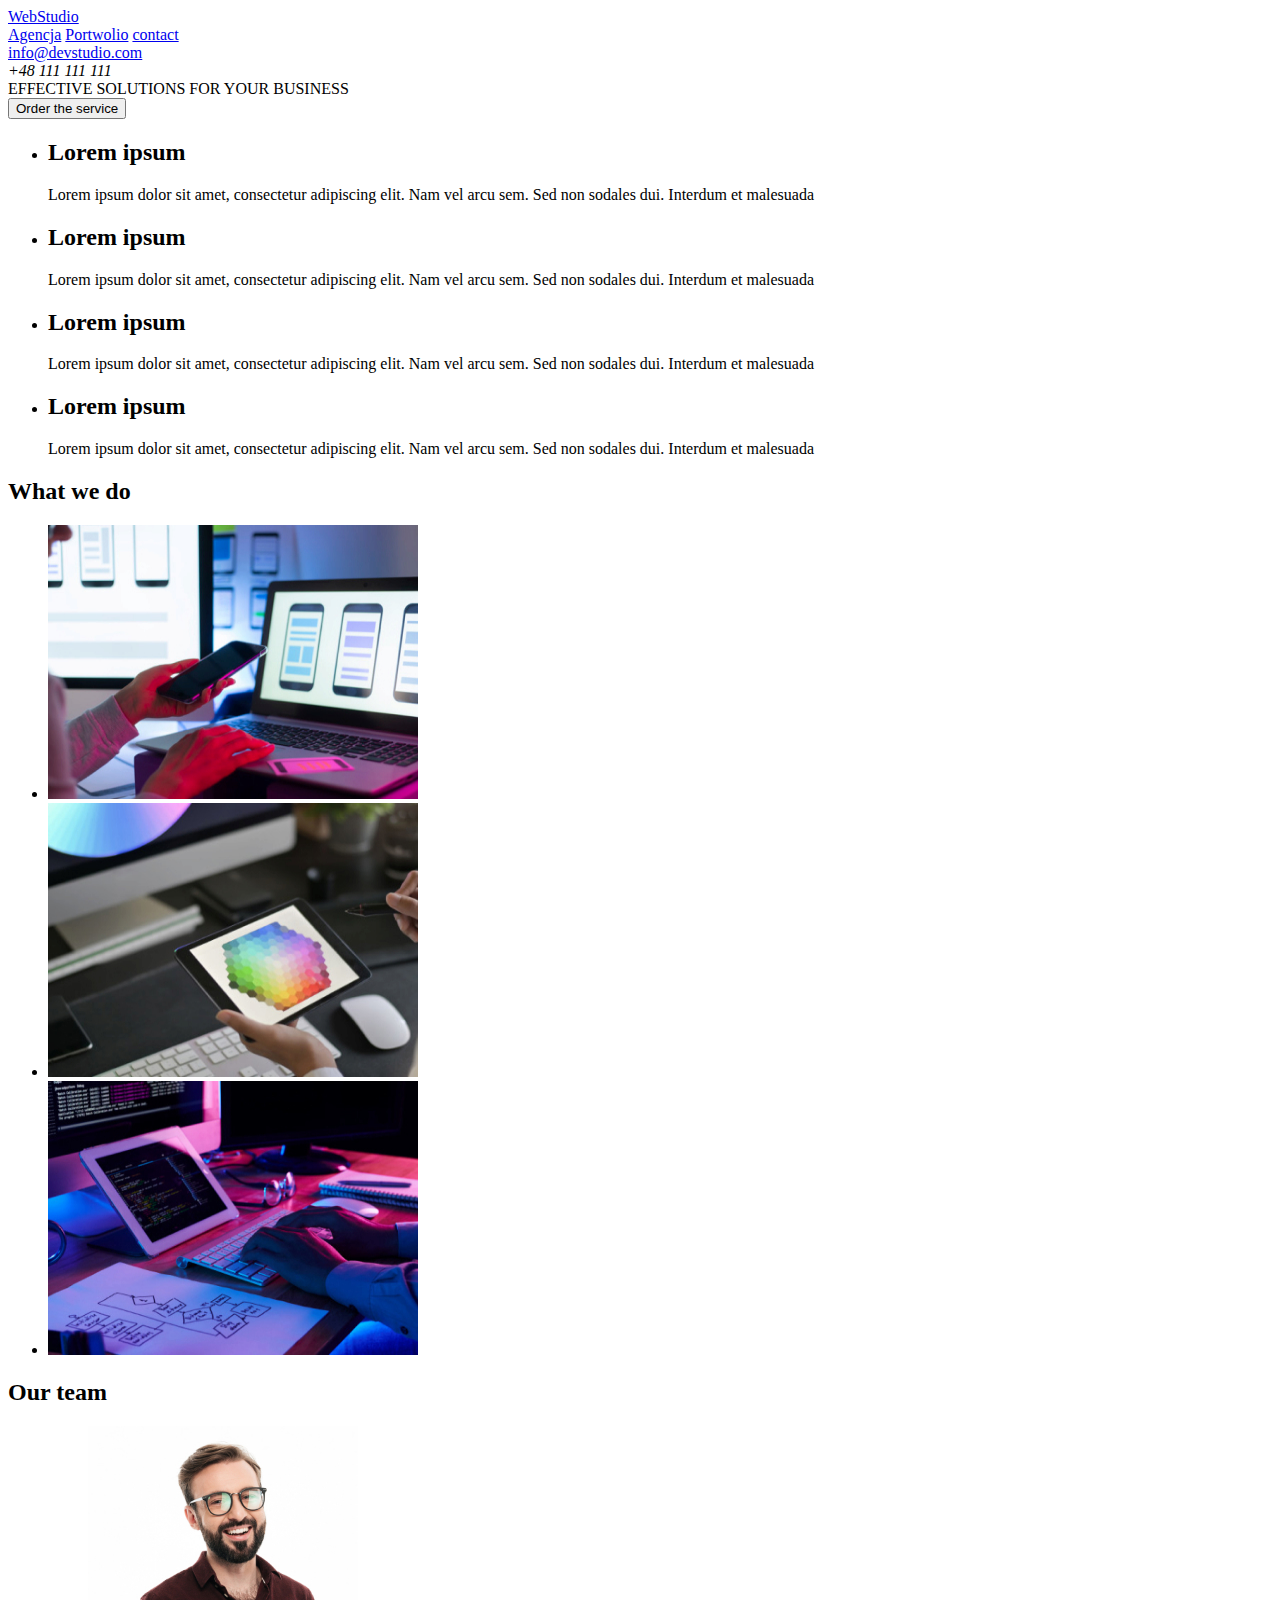
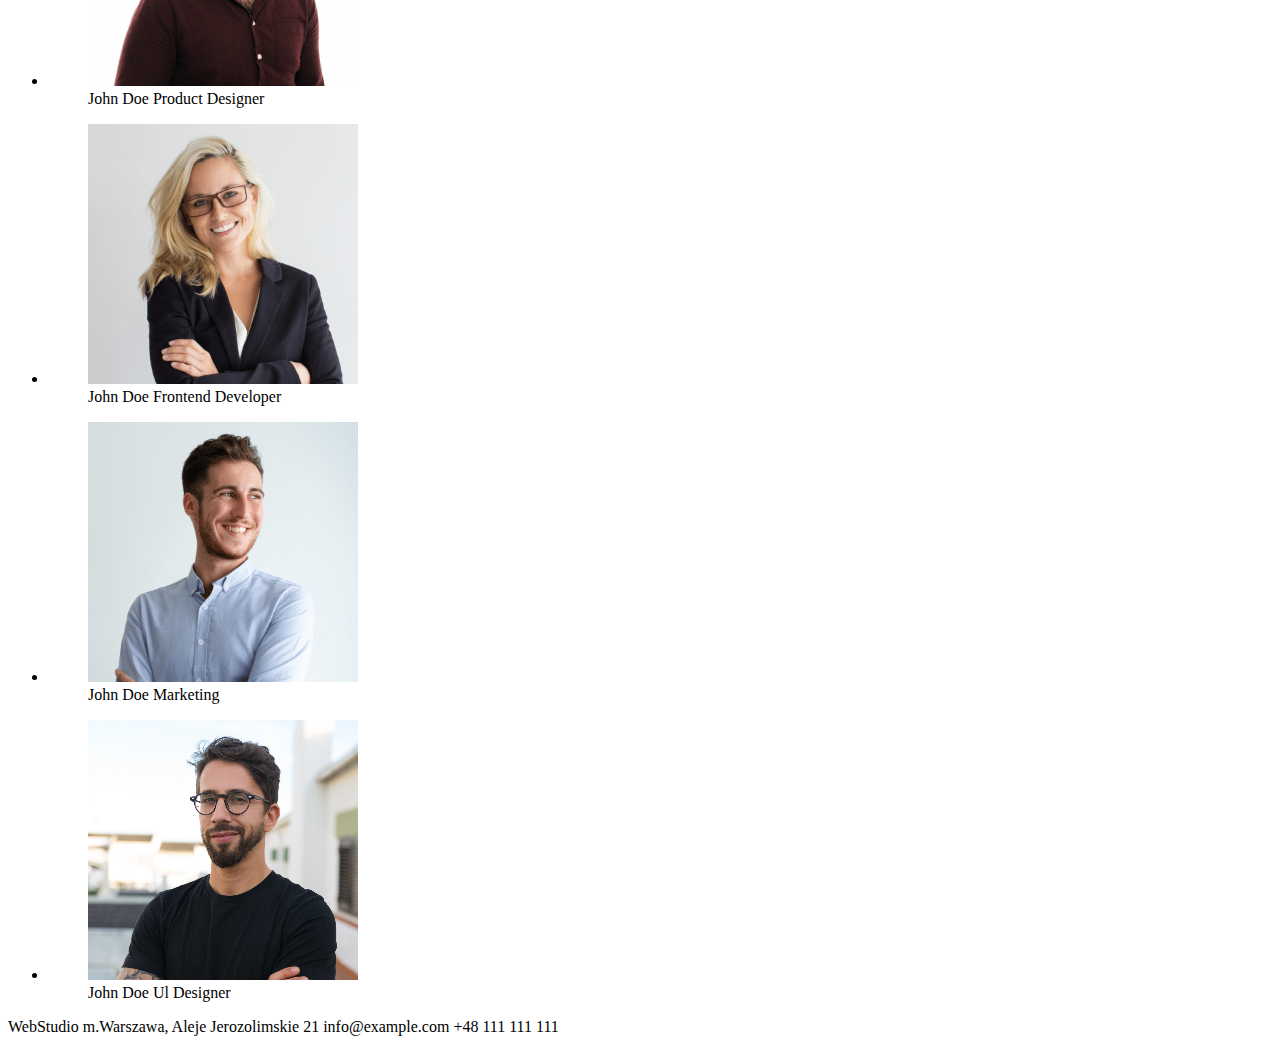
==== index.html @ 974380ee "index.html" ====
<!doctype html>
<html lang="en">
  <head>
    <meta charset="utf-8">
    <title>My work</title>
  </head>
  <body>
    <header>
    <a href="/">WebStudio</a>
    <nav>
      <a href="/Agencja">Agencja</a>
      <a href="/Portwolio">Portwolio</a>
      <a href="/contact">contact</a>
    </nav>
    <a href="info@devstudio.com">info@devstudio.com</a>
    <address>+48 111 111 111</address>
    </header>
    <main>EFFECTIVE SOLUTIONS FOR YOUR BUSINESS</main>
    <button>Order the service</button>
    <ul>
      <li><h2>Lorem ipsum</h2><p>Lorem ipsum dolor sit amet, consectetur adipiscing elit. Nam vel arcu sem. Sed non sodales dui. Interdum et malesuada</p></li>
      <li><h2>Lorem ipsum</h2><p>Lorem ipsum dolor sit amet, consectetur adipiscing elit. Nam vel arcu sem. Sed non sodales dui. Interdum et malesuada</p></li>
      <li><h2>Lorem ipsum</h2><p>Lorem ipsum dolor sit amet, consectetur adipiscing elit. Nam vel arcu sem. Sed non sodales dui. Interdum et malesuada</p></li>
      <li><h2>Lorem ipsum</h2><p>Lorem ipsum dolor sit amet, consectetur adipiscing elit. Nam vel arcu sem. Sed non sodales dui. Interdum et malesuada</p></li>
    </ul>
    <h2>What we do</h2>
    <ul>
      <li><img src="/images/Telefon.jpg" alt="Working with your phone at your computer" width="370" height="274"></li>
      <li><img src="/images/kolory.jpg" alt="Color overview" width="370" height="274"></li>
      <li><img src="/images/komputer.jpg" alt="Working at the computer" width="370" height="274"></li>
    </ul>
      <h2>Our team</h2>
      <ul>
        <li><figure><img src="/images/facet1.jpg" alt="Smiling man"><figcaption>John Doe Product Designer</figcaption></figure></li>
        <li><figure><img src="/images/kobieta.jpg" alt="Smiling woman"><figcaption>John Doe Frontend Developer</figcaption></figure></li>
        <li><figure><img src="/images/facet2.jpg" alt="Smiling man"><figcaption>John Doe Marketing</figcaption></figure></li>
        <li><figure><img src="/images/facet3.jpg" alt="Smiling man"><figcaption>John Doe Ul Designer</figcaption></figure></li>
      </ul>
    <footer>
      WebStudio
      m.Warszawa, Aleje Jerozolimskie 21
      info@example.com
      +48 111 111 111
    </footer>
  </body>
</html>
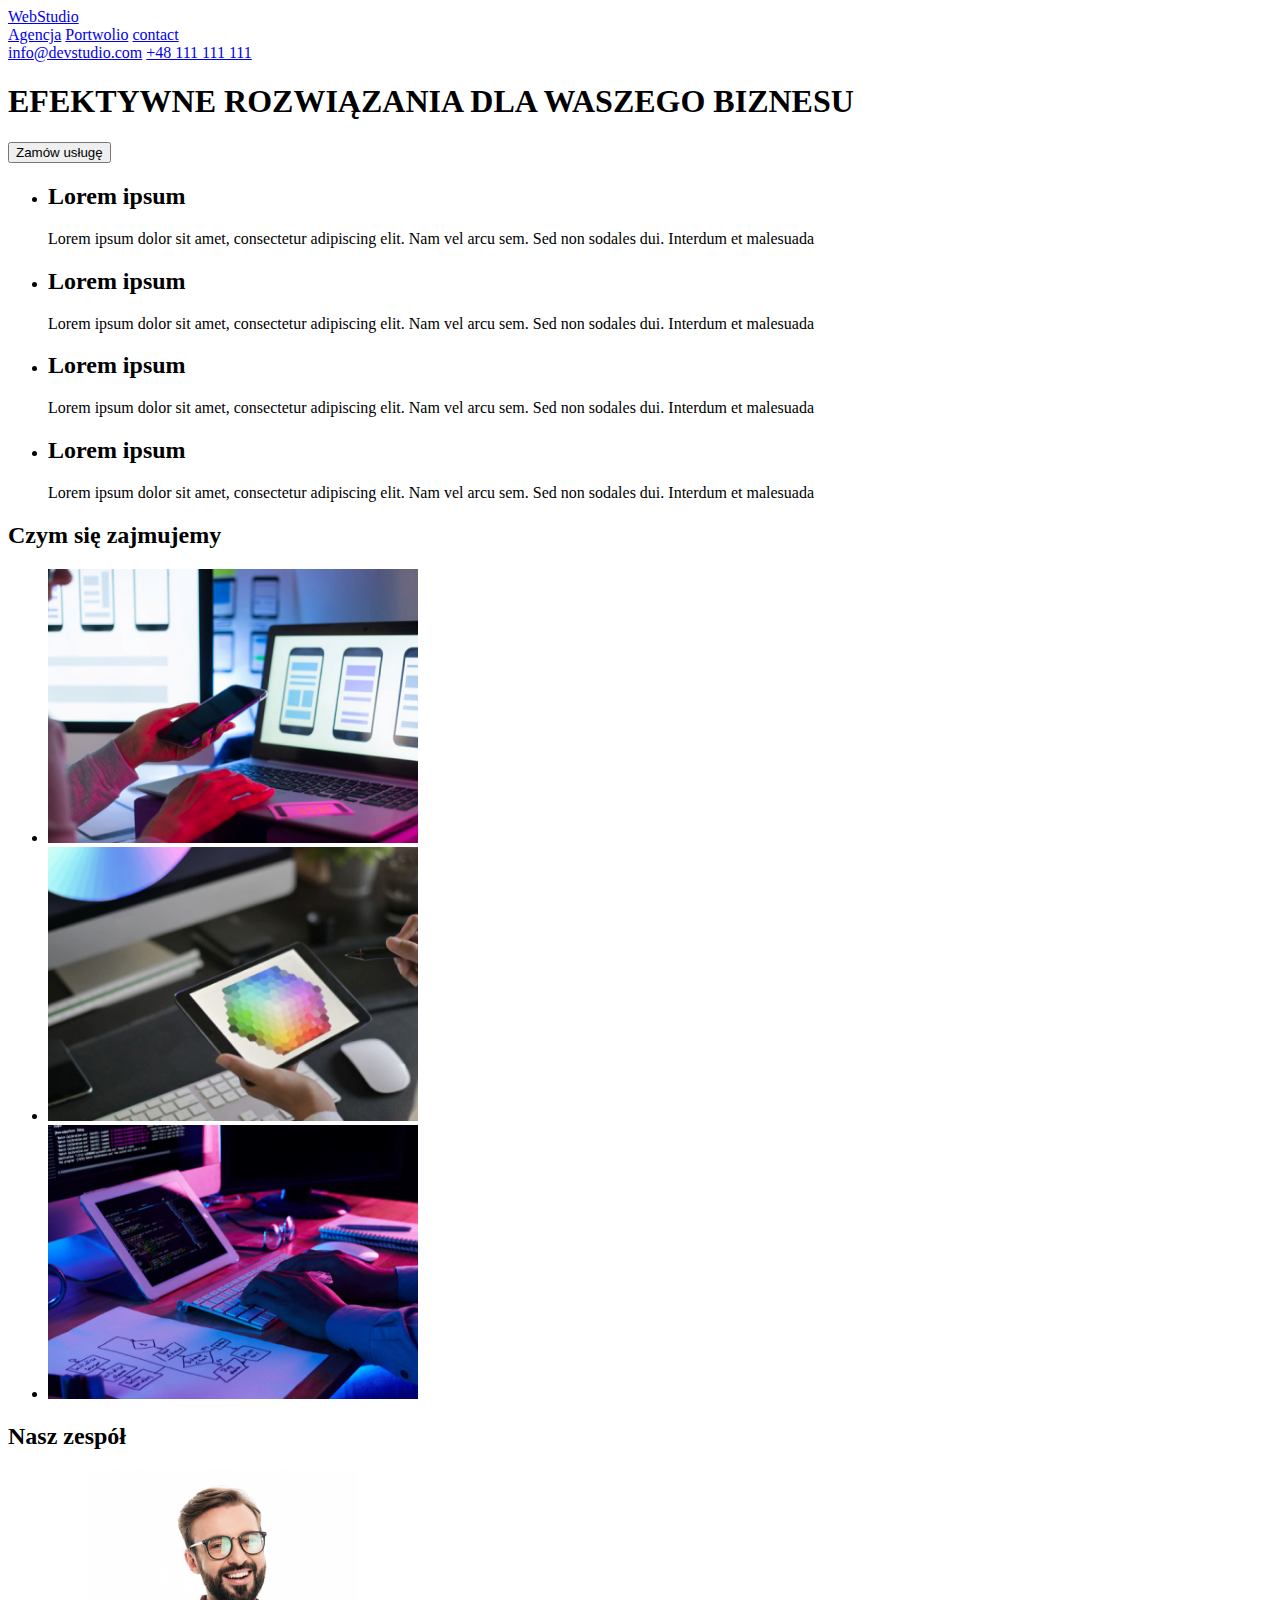
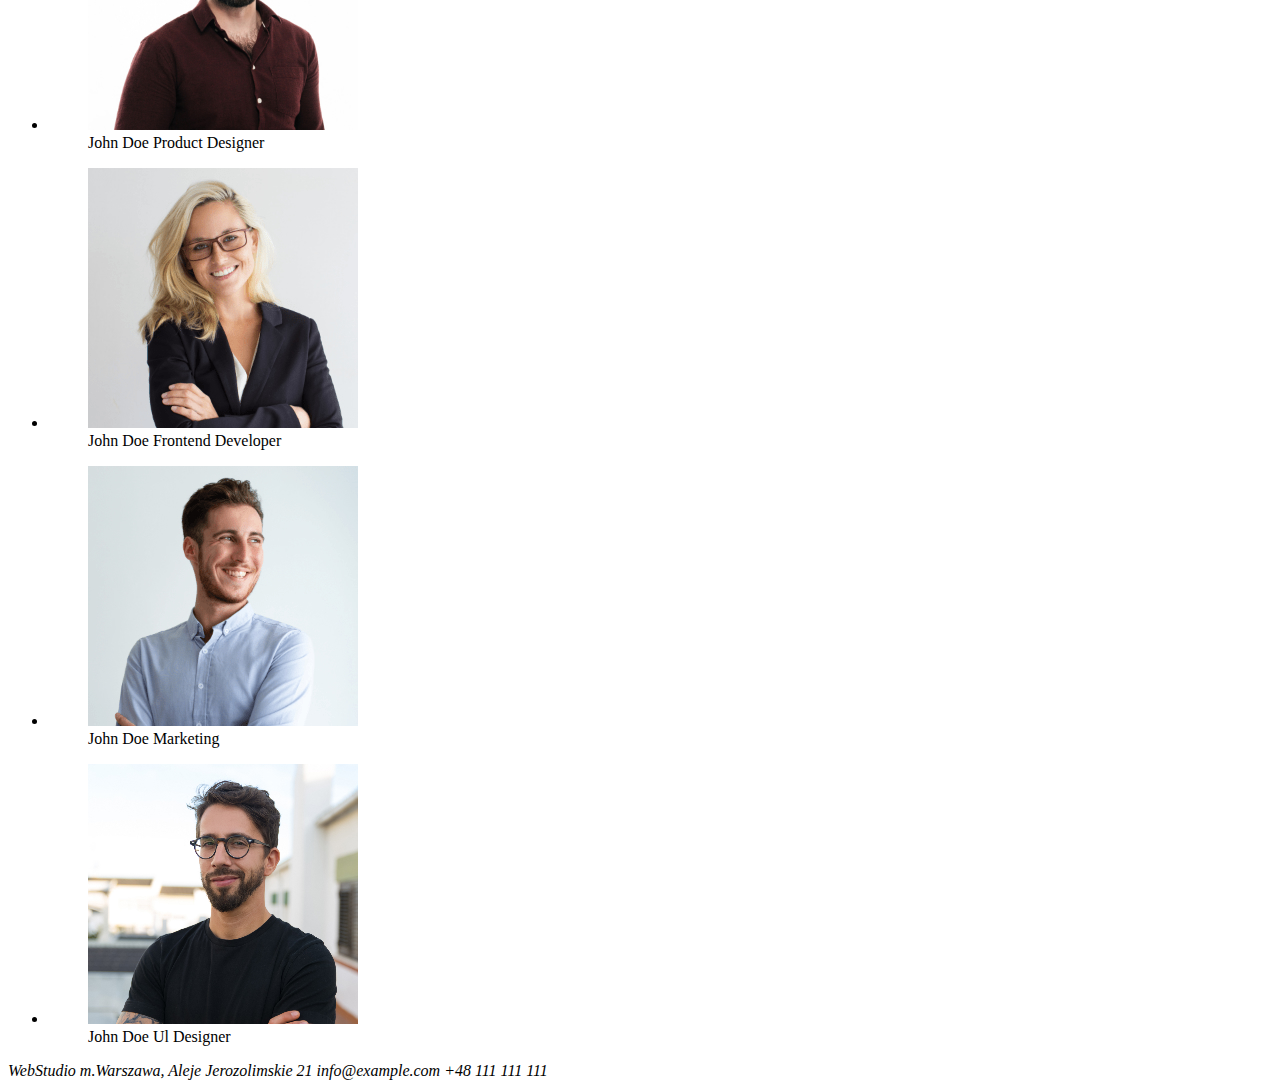
==== commit b8d1014f: "goit-homework-01" ====
--- a/index.html
+++ b/index.html
@@ -1,46 +1,51 @@
 <!doctype html>
-<html lang="en">
+<html lang="pl">
   <head>
     <meta charset="utf-8">
     <title>My work</title>
   </head>
   <body>
     <header>
-    <a href="/">WebStudio</a>
-    <nav>
-      <a href="/Agencja">Agencja</a>
-      <a href="/Portwolio">Portwolio</a>
-      <a href="/contact">contact</a>
-    </nav>
-    <a href="info@devstudio.com">info@devstudio.com</a>
-    <address>+48 111 111 111</address>
+      <a href="http.//WebStudio">WebStudio</a>
+      <nav>
+        <a href="/Agencja">Agencja</a>
+        <a href="/Portwolio">Portwolio</a>
+        <a href="/contact">contact</a>
+      </nav>
+      <a href="info@devstudio.com">info@devstudio.com</a>
+      <a href="+48 111 111 111">+48 111 111 111</a>
+      <!--Czy ten tag odpowiada numerowi?-->
     </header>
-    <main>EFFECTIVE SOLUTIONS FOR YOUR BUSINESS</main>
-    <button>Order the service</button>
+    <main><h1>EFEKTYWNE ROZWIĄZANIA DLA WASZEGO BIZNESU</h1></main>
+    <button>Zamów usługę</button>
     <ul>
       <li><h2>Lorem ipsum</h2><p>Lorem ipsum dolor sit amet, consectetur adipiscing elit. Nam vel arcu sem. Sed non sodales dui. Interdum et malesuada</p></li>
       <li><h2>Lorem ipsum</h2><p>Lorem ipsum dolor sit amet, consectetur adipiscing elit. Nam vel arcu sem. Sed non sodales dui. Interdum et malesuada</p></li>
       <li><h2>Lorem ipsum</h2><p>Lorem ipsum dolor sit amet, consectetur adipiscing elit. Nam vel arcu sem. Sed non sodales dui. Interdum et malesuada</p></li>
       <li><h2>Lorem ipsum</h2><p>Lorem ipsum dolor sit amet, consectetur adipiscing elit. Nam vel arcu sem. Sed non sodales dui. Interdum et malesuada</p></li>
     </ul>
-    <h2>What we do</h2>
+    <h2>Czym się zajmujemy</h2>
     <ul>
       <li><img src="/images/Telefon.jpg" alt="Working with your phone at your computer" width="370" height="274"></li>
       <li><img src="/images/kolory.jpg" alt="Color overview" width="370" height="274"></li>
       <li><img src="/images/komputer.jpg" alt="Working at the computer" width="370" height="274"></li>
     </ul>
-      <h2>Our team</h2>
-      <ul>
-        <li><figure><img src="/images/facet1.jpg" alt="Smiling man"><figcaption>John Doe Product Designer</figcaption></figure></li>
-        <li><figure><img src="/images/kobieta.jpg" alt="Smiling woman"><figcaption>John Doe Frontend Developer</figcaption></figure></li>
-        <li><figure><img src="/images/facet2.jpg" alt="Smiling man"><figcaption>John Doe Marketing</figcaption></figure></li>
-        <li><figure><img src="/images/facet3.jpg" alt="Smiling man"><figcaption>John Doe Ul Designer</figcaption></figure></li>
-      </ul>
+    <section>
+    <h2>Nasz zespół</h2>
+    <ul>
+      <li><figure><img src="/images/facet1.jpg" alt="Smiling man"><figcaption>John Doe Product Designer</figcaption></figure></li>
+      <li><figure><img src="/images/kobieta.jpg" alt="Smiling woman"><figcaption>John Doe Frontend Developer</figcaption></figure></li>
+      <li><figure><img src="/images/facet2.jpg" alt="Smiling man"><figcaption>John Doe Marketing</figcaption></figure></li>
+      <li><figure><img src="/images/facet3.jpg" alt="Smiling man"><figcaption>John Doe Ul Designer</figcaption></figure></li>
+    </ul>
+    </section>
     <footer>
+      <address>
       WebStudio
       m.Warszawa, Aleje Jerozolimskie 21
       info@example.com
       +48 111 111 111
+      </address>
     </footer>
   </body>
 </html>
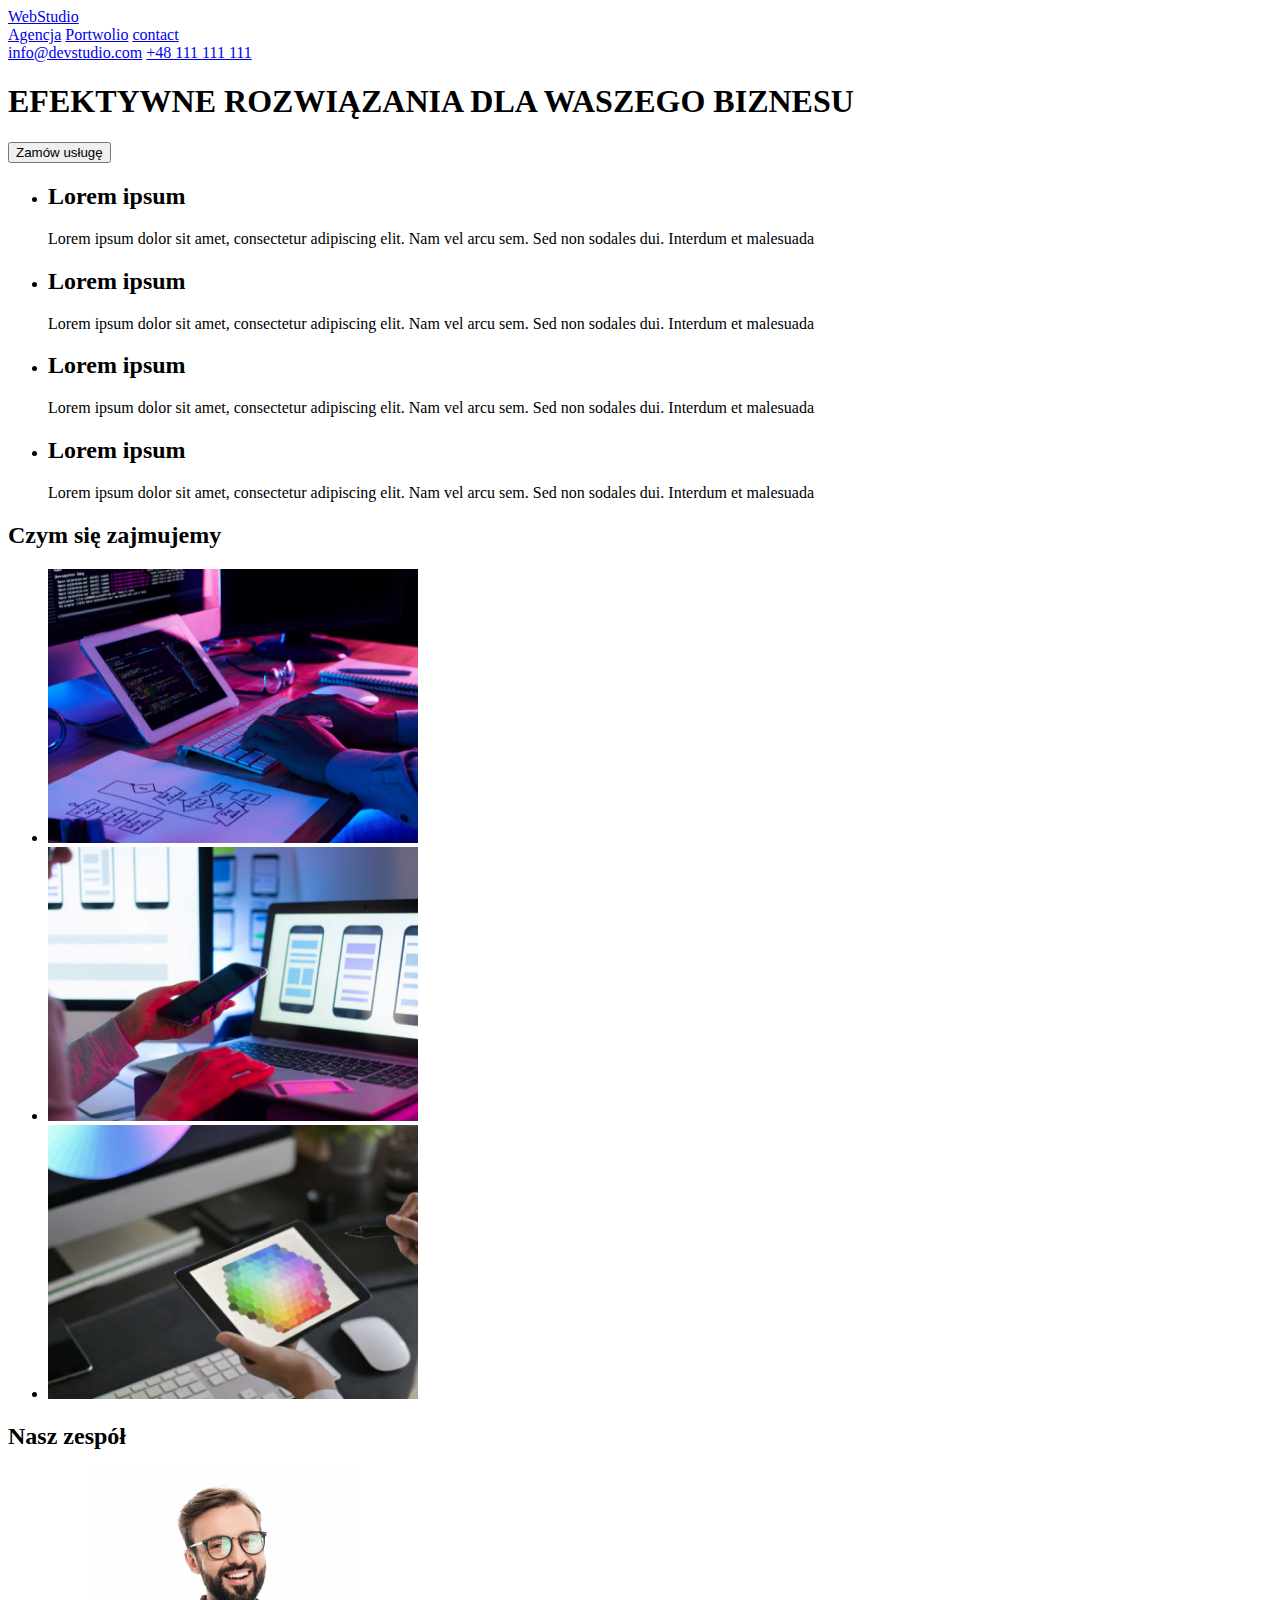
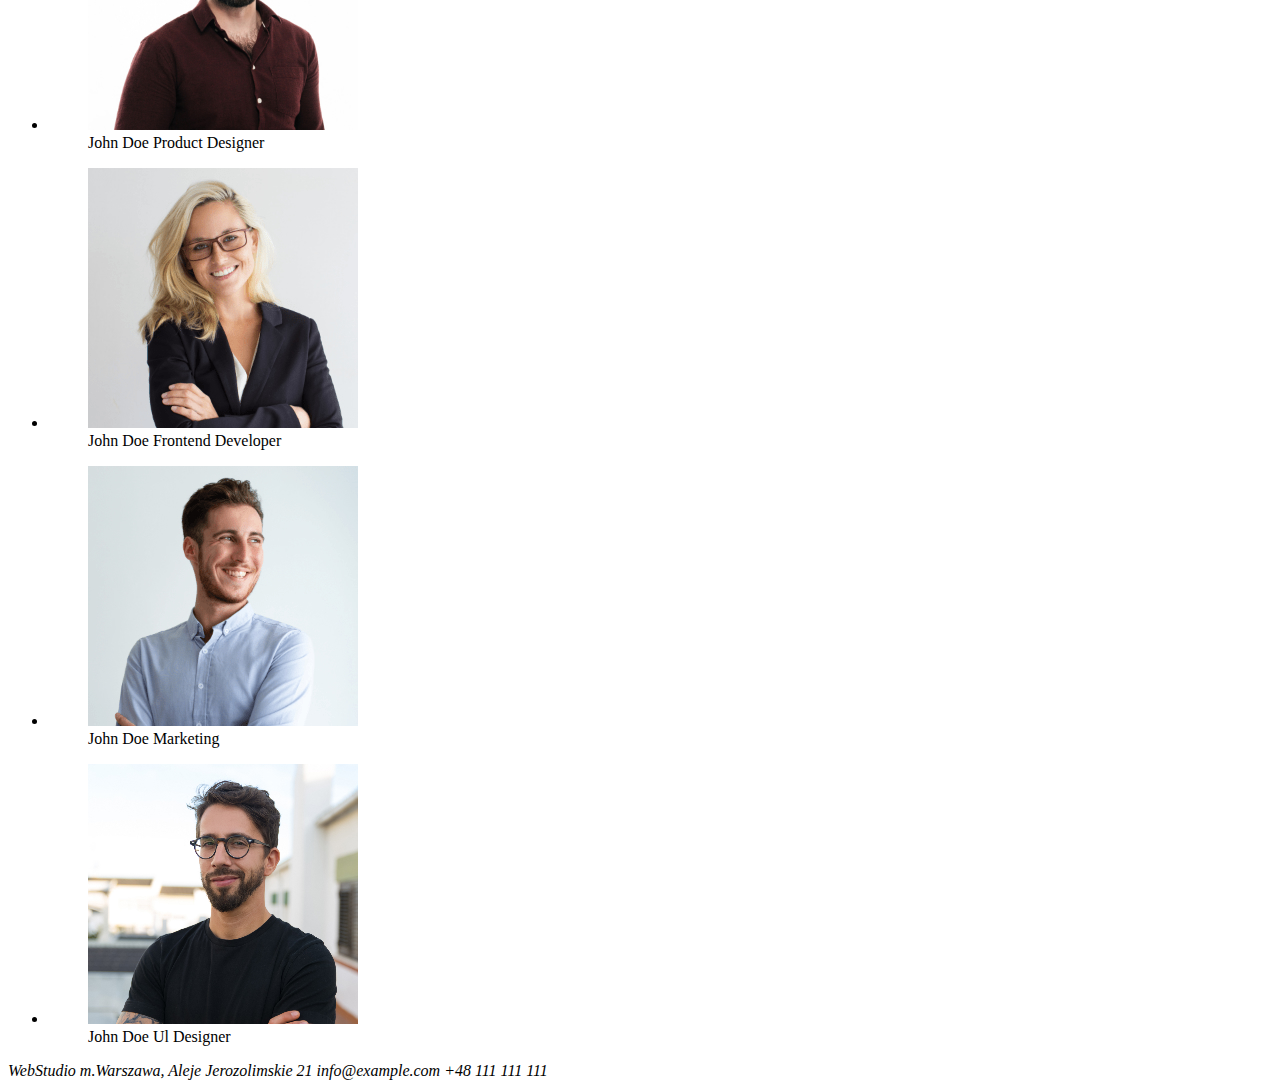
==== commit c3d9336e: "goit-homework-01" ====
--- a/index.html
+++ b/index.html
@@ -2,7 +2,9 @@
 <html lang="pl">
   <head>
     <meta charset="utf-8">
-    <title>My work</title>
+    <meta http-equiv="X-UA-Compatible" content="IE=edge">
+    <meta name="viewport" content="width=device-width, initial-scale=1.0">
+    <title>Moja praca</title>
   </head>
   <body>
     <header>
@@ -26,17 +28,17 @@
     </ul>
     <h2>Czym się zajmujemy</h2>
     <ul>
-      <li><img src="/images/Telefon.jpg" alt="Working with your phone at your computer" width="370" height="274"></li>
-      <li><img src="/images/kolory.jpg" alt="Color overview" width="370" height="274"></li>
-      <li><img src="/images/komputer.jpg" alt="Working at the computer" width="370" height="274"></li>
+      <li><img src="/images/komputer.jpg" alt="ręce na klawiaturze" width="370" height="274"></li>
+      <li><img src="/images/Telefon.jpg" alt="ogląda telefon i trzyma rękę na laptopie" width="370" height="274"></li>
+      <li><img src="/images/kolory.jpg" alt="tablet z wyświetloną paletą kolorów" width="370" height="274"></li>
     </ul>
     <section>
     <h2>Nasz zespół</h2>
     <ul>
-      <li><figure><img src="/images/facet1.jpg" alt="Smiling man"><figcaption>John Doe Product Designer</figcaption></figure></li>
-      <li><figure><img src="/images/kobieta.jpg" alt="Smiling woman"><figcaption>John Doe Frontend Developer</figcaption></figure></li>
-      <li><figure><img src="/images/facet2.jpg" alt="Smiling man"><figcaption>John Doe Marketing</figcaption></figure></li>
-      <li><figure><img src="/images/facet3.jpg" alt="Smiling man"><figcaption>John Doe Ul Designer</figcaption></figure></li>
+      <li><figure><img src="/images/facet1.jpg" alt="uśmiech męszczyzny"><figcaption>John Doe Product Designer</figcaption></figure></li>
+      <li><figure><img src="/images/kobieta.jpg" alt="umiechająca się kobieta"><figcaption>John Doe Frontend Developer</figcaption></figure></li>
+      <li><figure><img src="/images/facet2.jpg" alt="uśmiechający męszczyzna"><figcaption>John Doe Marketing</figcaption></figure></li>
+      <li><figure><img src="/images/facet3.jpg" alt="męszczyzna z uśmiechem"><figcaption>John Doe Ul Designer</figcaption></figure></li>
     </ul>
     </section>
     <footer>
@@ -49,3 +51,4 @@
     </footer>
   </body>
 </html>
+
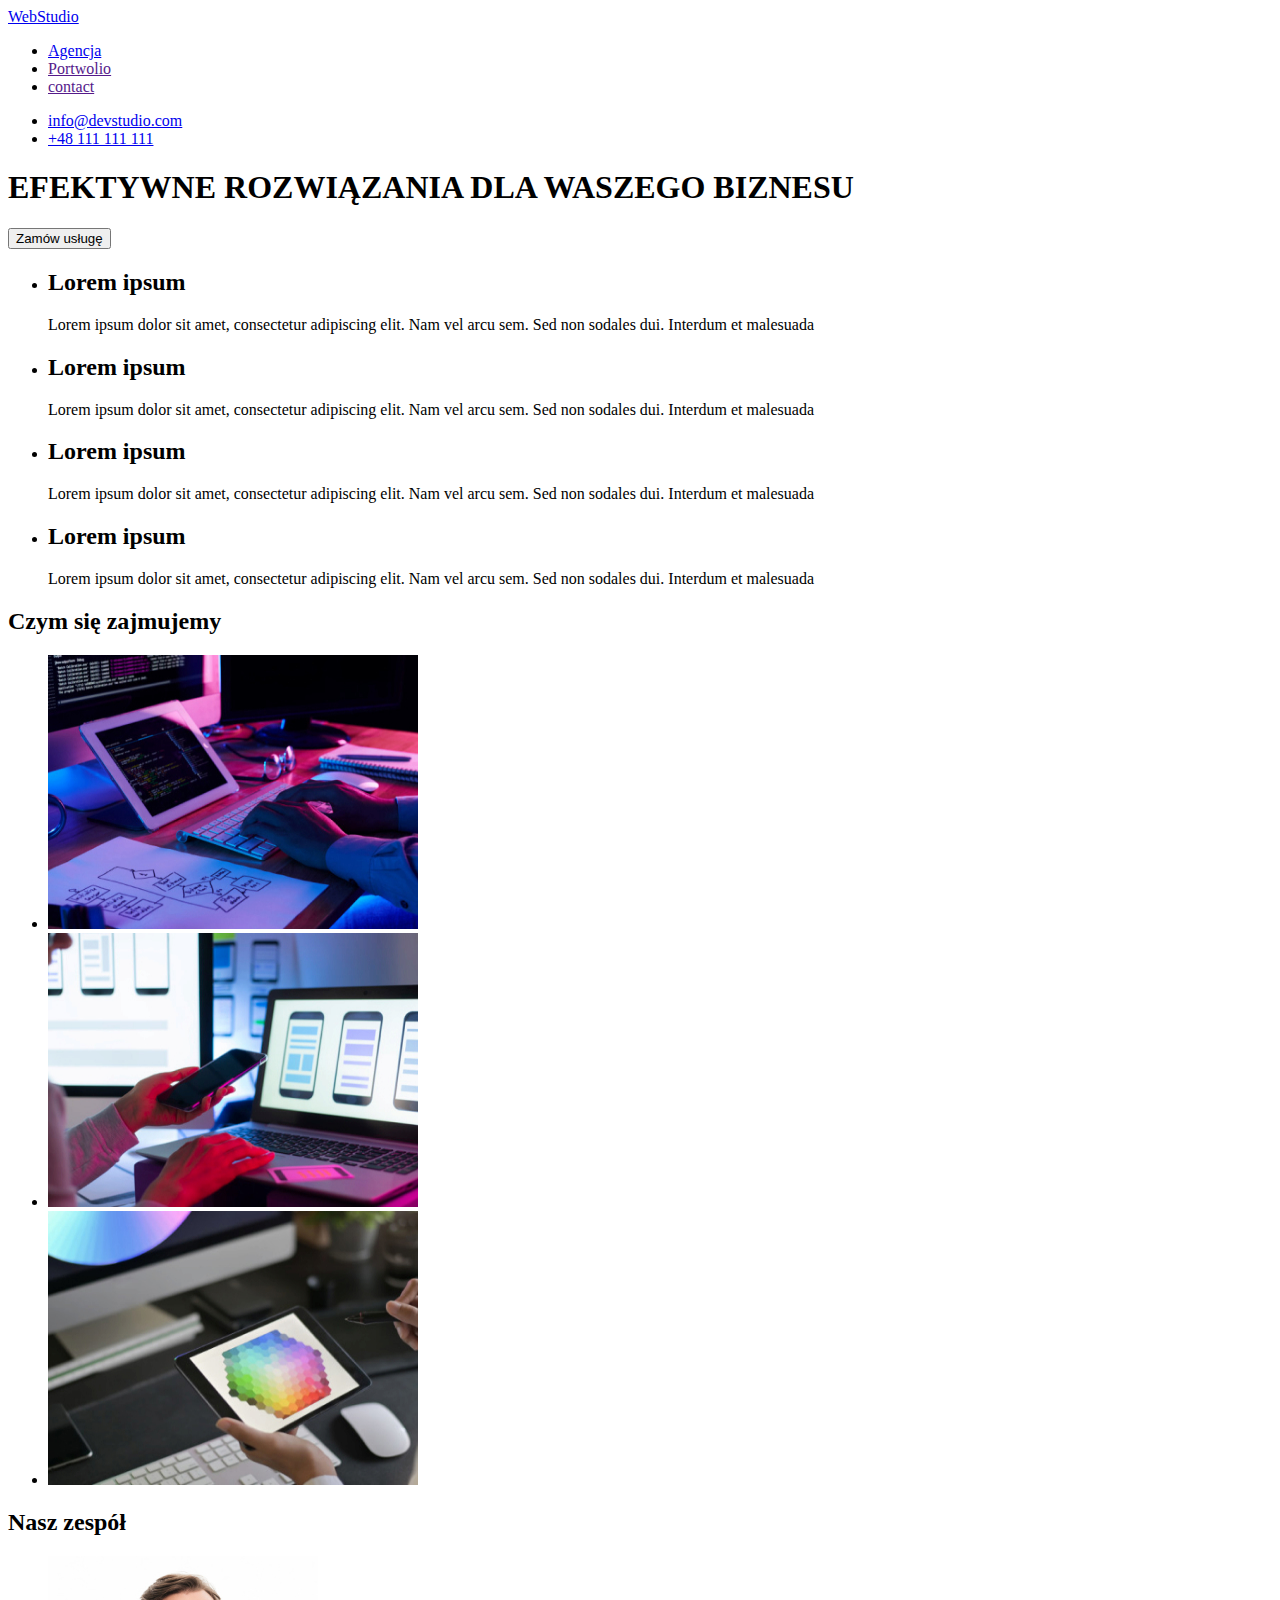
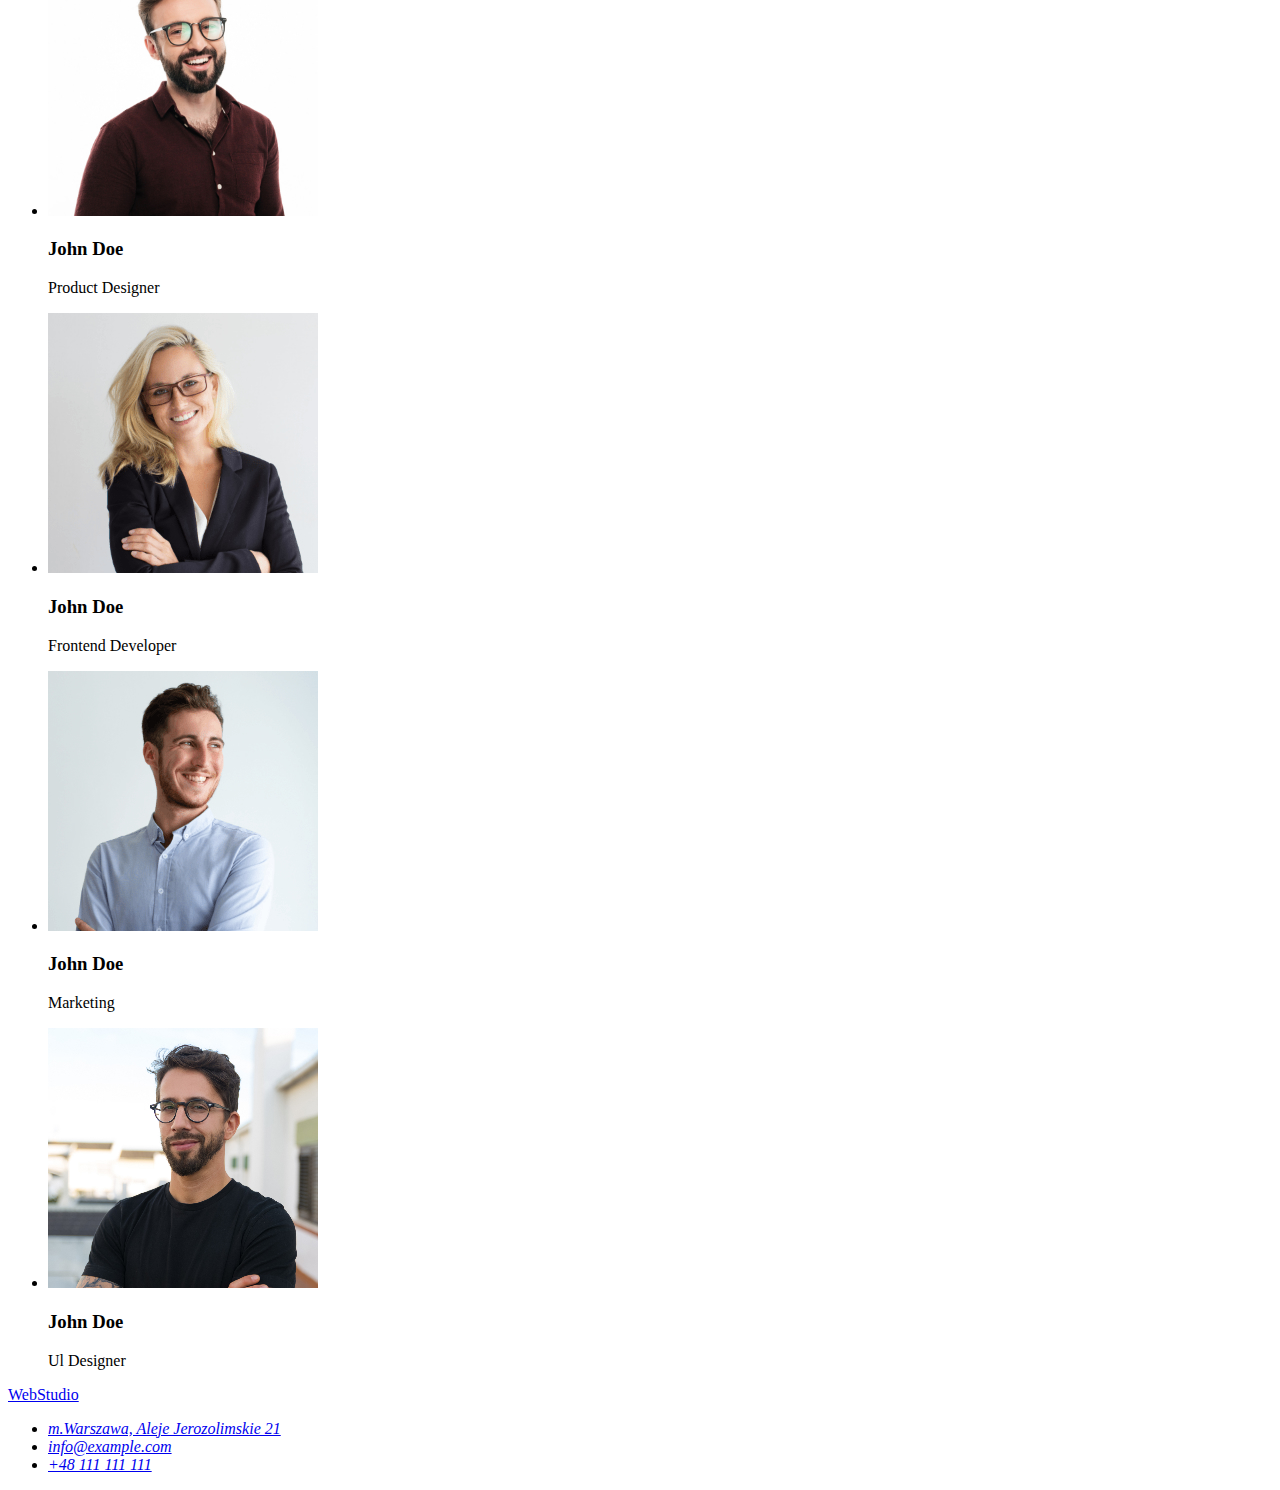
==== commit 7e0003f4: "update index.html" ====
--- a/index.html
+++ b/index.html
@@ -8,45 +8,58 @@
   </head>
   <body>
     <header>
-      <a href="http.//WebStudio">WebStudio</a>
+      <a href="./index.html">WebStudio</a>
       <nav>
-        <a href="/Agencja">Agencja</a>
-        <a href="/Portwolio">Portwolio</a>
-        <a href="/contact">contact</a>
+        <ul>
+          <li><a href="./index.html">Agencja</a></li>
+          <li><a href="">Portwolio</a></li>
+          <li><a href="">contact</a></li>
+        </ul>
       </nav>
-      <a href="info@devstudio.com">info@devstudio.com</a>
-      <a href="+48 111 111 111">+48 111 111 111</a>
-      <!--Czy ten tag odpowiada numerowi?-->
+      <ul>
+        <li><a href="info@devstudio.com">info@devstudio.com</a></li>
+        <li><a href="+48111111111">+48 111 111 111</a></li>
+      </ul>
     </header>
-    <main><h1>EFEKTYWNE ROZWIĄZANIA DLA WASZEGO BIZNESU</h1></main>
-    <button>Zamów usługę</button>
-    <ul>
-      <li><h2>Lorem ipsum</h2><p>Lorem ipsum dolor sit amet, consectetur adipiscing elit. Nam vel arcu sem. Sed non sodales dui. Interdum et malesuada</p></li>
-      <li><h2>Lorem ipsum</h2><p>Lorem ipsum dolor sit amet, consectetur adipiscing elit. Nam vel arcu sem. Sed non sodales dui. Interdum et malesuada</p></li>
-      <li><h2>Lorem ipsum</h2><p>Lorem ipsum dolor sit amet, consectetur adipiscing elit. Nam vel arcu sem. Sed non sodales dui. Interdum et malesuada</p></li>
-      <li><h2>Lorem ipsum</h2><p>Lorem ipsum dolor sit amet, consectetur adipiscing elit. Nam vel arcu sem. Sed non sodales dui. Interdum et malesuada</p></li>
-    </ul>
-    <h2>Czym się zajmujemy</h2>
-    <ul>
-      <li><img src="/images/komputer.jpg" alt="ręce na klawiaturze" width="370" height="274"></li>
-      <li><img src="/images/Telefon.jpg" alt="ogląda telefon i trzyma rękę na laptopie" width="370" height="274"></li>
-      <li><img src="/images/kolory.jpg" alt="tablet z wyświetloną paletą kolorów" width="370" height="274"></li>
-    </ul>
-    <section>
-    <h2>Nasz zespół</h2>
-    <ul>
-      <li><figure><img src="/images/facet1.jpg" alt="uśmiech męszczyzny"><figcaption>John Doe Product Designer</figcaption></figure></li>
-      <li><figure><img src="/images/kobieta.jpg" alt="umiechająca się kobieta"><figcaption>John Doe Frontend Developer</figcaption></figure></li>
-      <li><figure><img src="/images/facet2.jpg" alt="uśmiechający męszczyzna"><figcaption>John Doe Marketing</figcaption></figure></li>
-      <li><figure><img src="/images/facet3.jpg" alt="męszczyzna z uśmiechem"><figcaption>John Doe Ul Designer</figcaption></figure></li>
-    </ul>
-    </section>
+    <main>
+      <section>
+        <h1>EFEKTYWNE ROZWIĄZANIA DLA WASZEGO BIZNESU</h1>
+        <button type="button">Zamów usługę</button>
+      </section>
+      <section>
+        <ul>
+          <li><h2>Lorem ipsum</h2><p>Lorem ipsum dolor sit amet, consectetur adipiscing elit. Nam vel arcu sem. Sed non sodales dui. Interdum et malesuada</p></li>
+          <li><h2>Lorem ipsum</h2><p>Lorem ipsum dolor sit amet, consectetur adipiscing elit. Nam vel arcu sem. Sed non sodales dui. Interdum et malesuada</p></li>
+          <li><h2>Lorem ipsum</h2><p>Lorem ipsum dolor sit amet, consectetur adipiscing elit. Nam vel arcu sem. Sed non sodales dui. Interdum et malesuada</p></li>
+         <li><h2>Lorem ipsum</h2><p>Lorem ipsum dolor sit amet, consectetur adipiscing elit. Nam vel arcu sem. Sed non sodales dui. Interdum et malesuada</p></li>
+        </ul>
+      </section>
+      <section>
+        <h2>Czym się zajmujemy</h2>
+        <ul>
+          <li><img src="./images/komputer.jpg" alt="ręce na klawiaturze" width="370" height="274"></li>
+          <li><img src="./images/Telefon.jpg" alt="ogląda telefon i trzyma rękę na laptopie" width="370" height="274"></li>
+          <li><img src="./images/kolory.jpg" alt="tablet z wyświetloną paletą kolorów" width="370" height="274"></li>
+        </ul>
+      </section>
+      <section>
+        <h2>Nasz zespół</h2>
+        <ul>
+          <li><img src="./images/facet1.jpg" alt="uśmiech męszczyzny" width="270px" height="260"><h3>John Doe</h3><p>Product Designer</p></li>
+          <li><img src="./images/kobieta.jpg" alt="umiechająca się kobieta" width="270px" height="260"><h3>John Doe</h3><p>Frontend Developer</p></li>
+          <li><img src="./images/facet2.jpg" alt="uśmiechający męszczyzna" width="270px" height="260"><h3>John Doe</h3><p>Marketing</p></li>
+          <li><img src="./images/facet3.jpg" alt="męszczyzna z uśmiechem" width="270px" height="260"><h3>John Doe</h3><p>Ul Designer</p></li>
+        </ul>
+      </section>
+    </main>
     <footer>
+      <a href="./index.html">WebStudio</a>
       <address>
-      WebStudio
-      m.Warszawa, Aleje Jerozolimskie 21
-      info@example.com
-      +48 111 111 111
+        <ul>
+          <li><a href="https://goo.gl/maps/QKMNd5w4e42VT7PU7" target="_blank">m.Warszawa, Aleje Jerozolimskie 21</a></li>
+          <li><a href="info@example.com">info@example.com</a></li>
+          <li><a href="+48111111111">+48 111 111 111</a></li>
+        </ul>
       </address>
     </footer>
   </body>
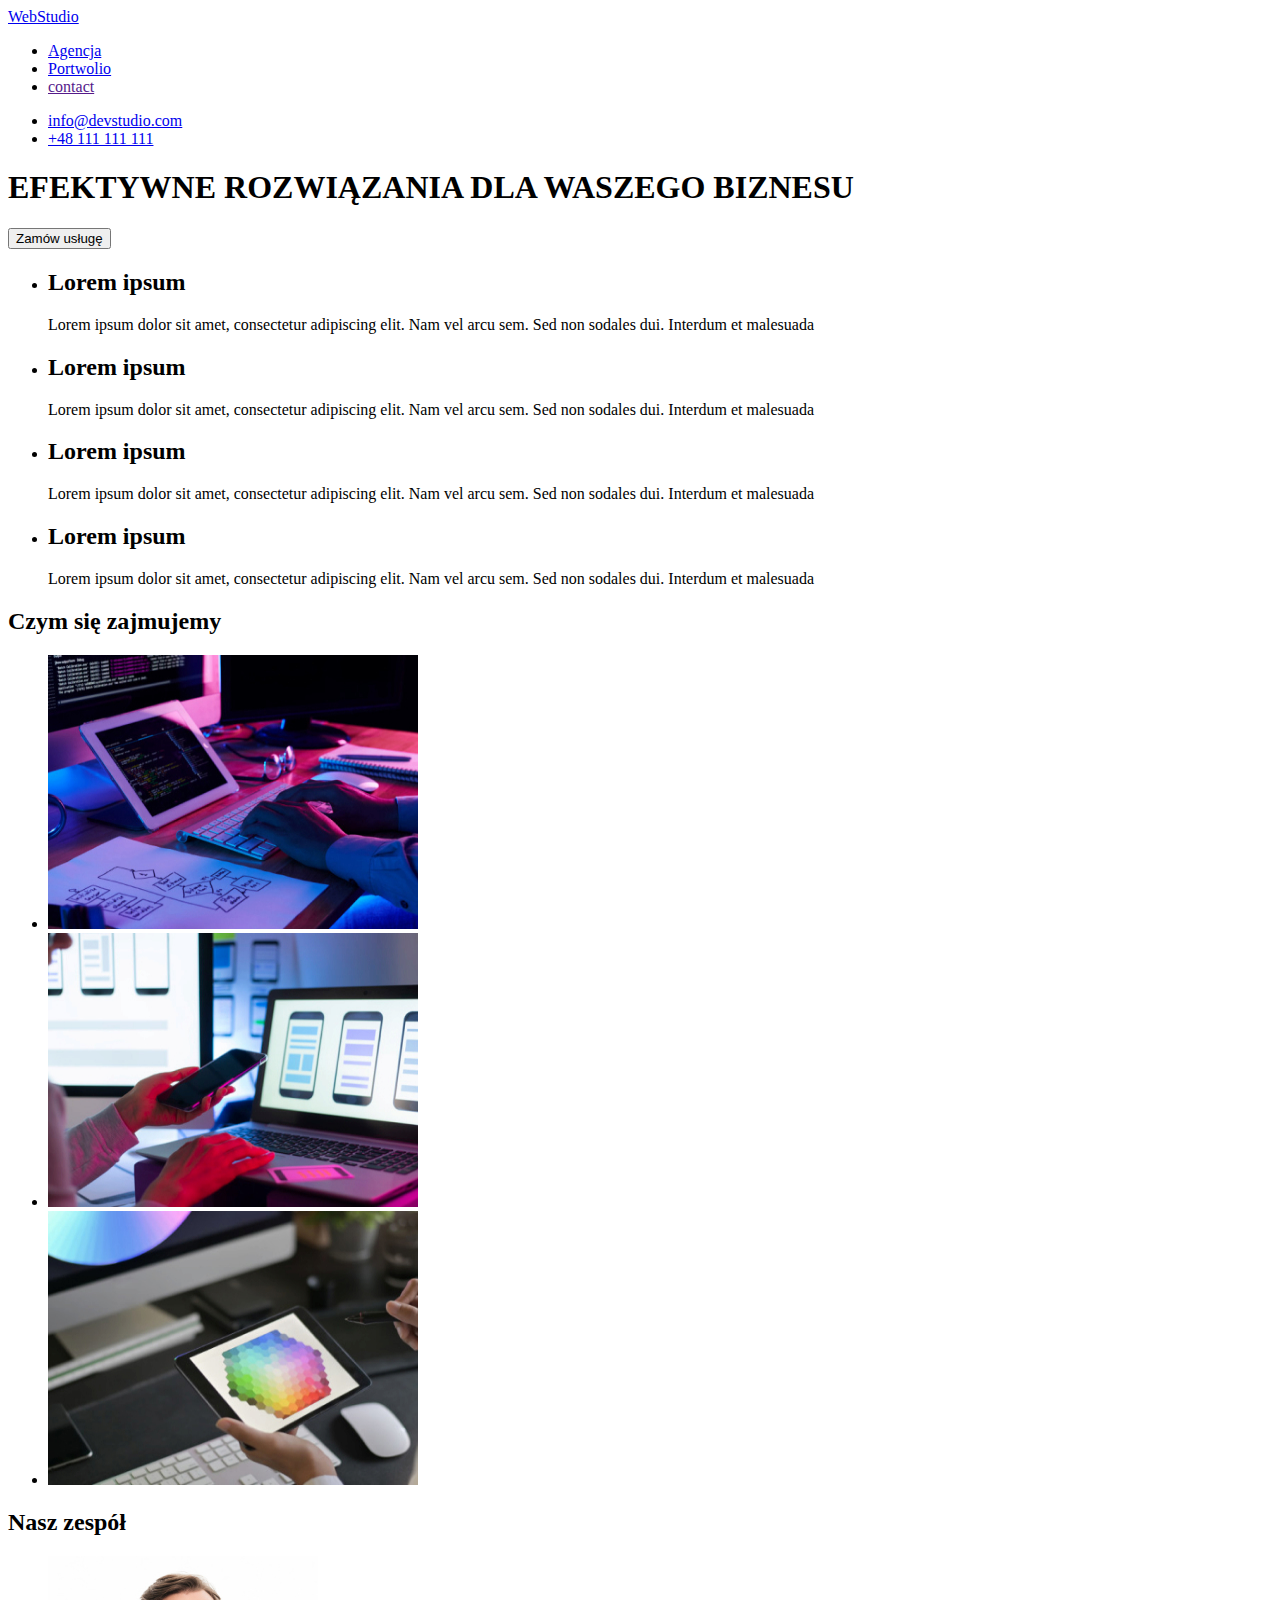
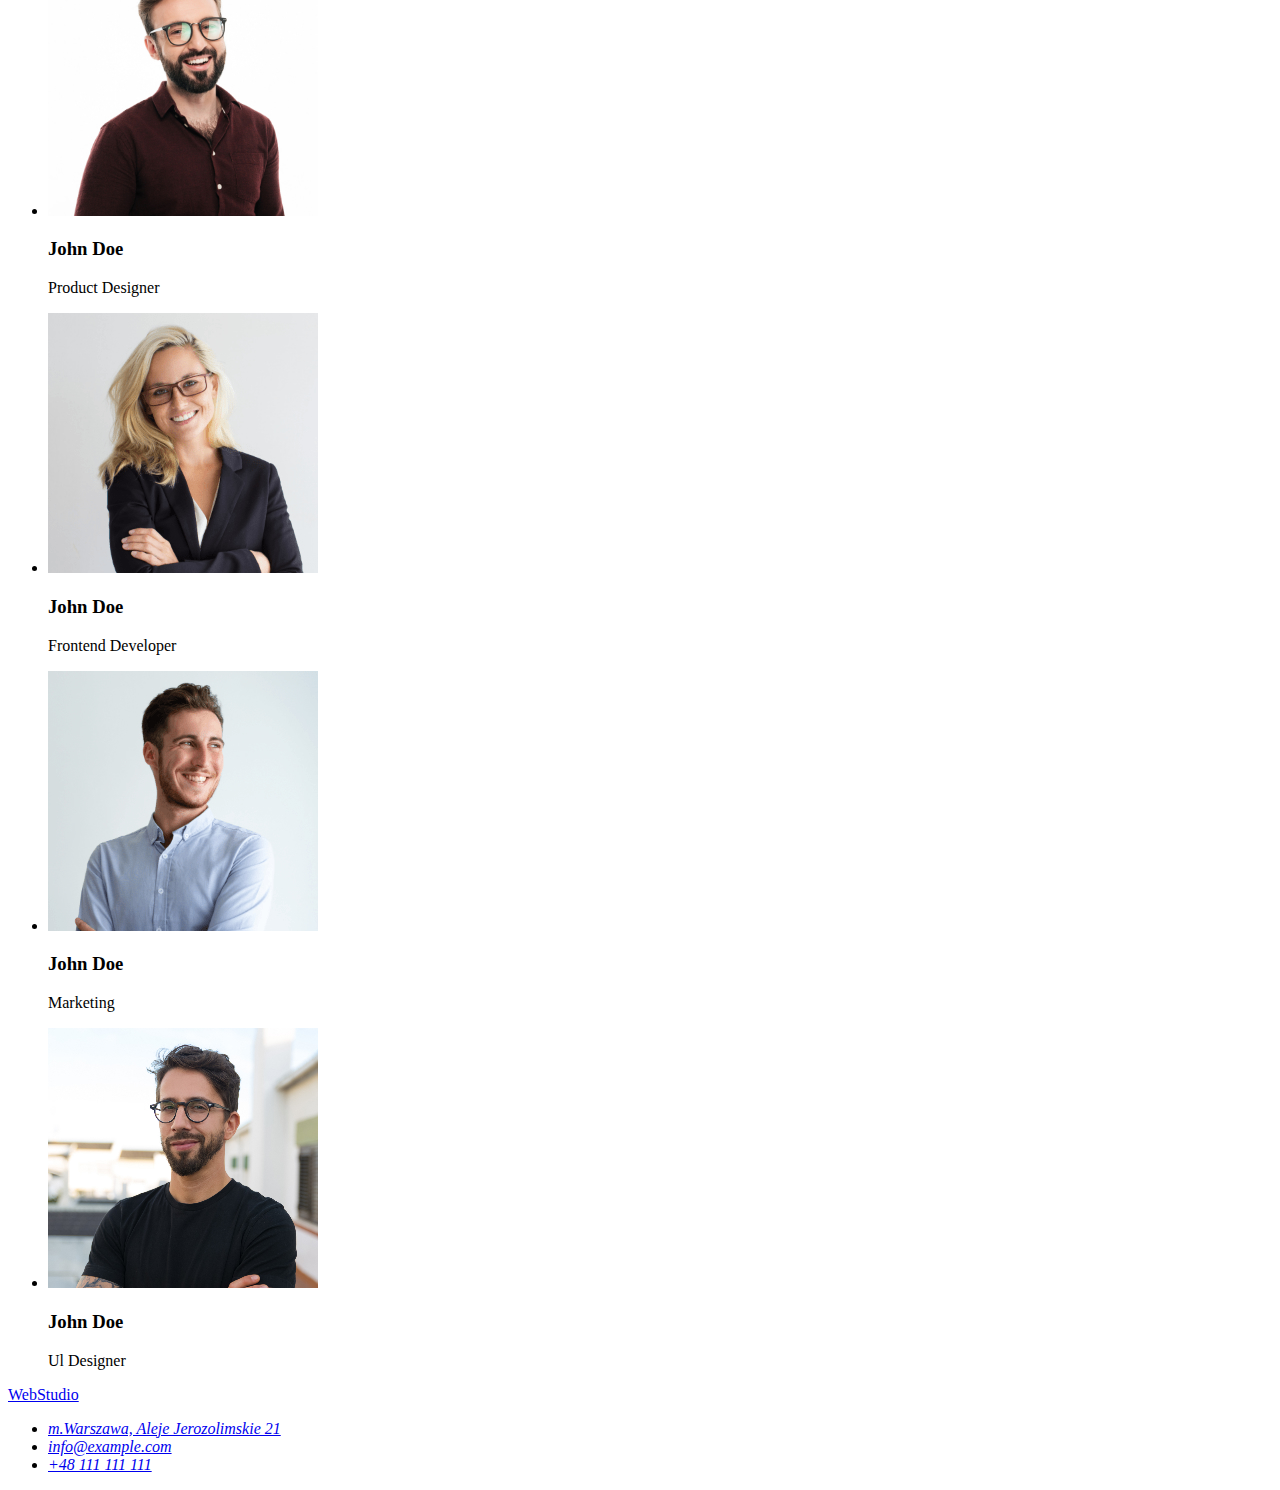
==== commit 6d00dc51: "goit-homework-02" ====
--- a/index.html
+++ b/index.html
@@ -12,7 +12,7 @@
       <nav>
         <ul>
           <li><a href="./index.html">Agencja</a></li>
-          <li><a href="">Portwolio</a></li>
+          <li><a href="./goit-markup-hw-02/portfolio.html">Portwolio</a></li>
           <li><a href="">contact</a></li>
         </ul>
       </nav>
@@ -45,10 +45,10 @@
       <section>
         <h2>Nasz zespół</h2>
         <ul>
-          <li><img src="./images/facet1.jpg" alt="uśmiech męszczyzny" width="270px" height="260"><h3>John Doe</h3><p>Product Designer</p></li>
-          <li><img src="./images/kobieta.jpg" alt="umiechająca się kobieta" width="270px" height="260"><h3>John Doe</h3><p>Frontend Developer</p></li>
-          <li><img src="./images/facet2.jpg" alt="uśmiechający męszczyzna" width="270px" height="260"><h3>John Doe</h3><p>Marketing</p></li>
-          <li><img src="./images/facet3.jpg" alt="męszczyzna z uśmiechem" width="270px" height="260"><h3>John Doe</h3><p>Ul Designer</p></li>
+          <li><img src="./images/facet1.jpg" alt="uśmiech męszczyzny" width="270" height="260"><h3>John Doe</h3><p>Product Designer</p></li>
+          <li><img src="./images/kobieta.jpg" alt="umiechająca się kobieta" width="270" height="260"><h3>John Doe</h3><p>Frontend Developer</p></li>
+          <li><img src="./images/facet2.jpg" alt="uśmiechający męszczyzna" width="270" height="260"><h3>John Doe</h3><p>Marketing</p></li>
+          <li><img src="./images/facet3.jpg" alt="męszczyzna z uśmiechem" width="270" height="260"><h3>John Doe</h3><p>Ul Designer</p></li>
         </ul>
       </section>
     </main>
